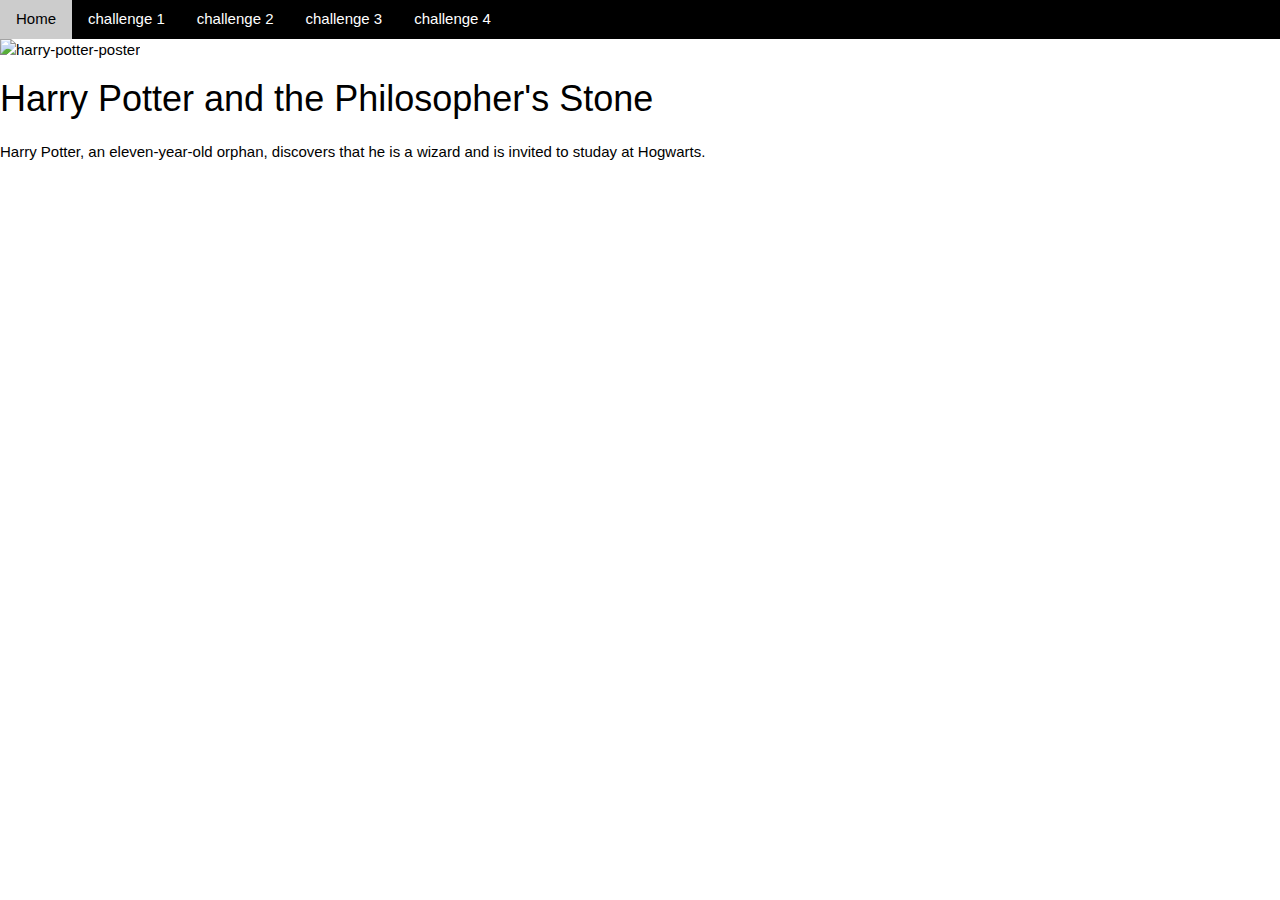
==== challenge1/index.html @ 4633c31f "Solved 1 and 2" ====
<!DOCTYPE html>
<html lang="en">

<head>
    <meta charset="UTF-8">
    <meta http-equiv="X-UA-Compatible" content="IE=edge">
    <meta name="viewport" content="width=device-width, initial-scale=1.0">
    <link rel="stylesheet" href="https://www.w3schools.com/w3css/4/w3.css">
    <title>CSS challenge</title>
</head>

<body>
    <!-- NAV BAR - DON'T TOUCH ME -->
    <div class="w3-bar w3-black">
        <a href="/index.html" class="w3-bar-item w3-button">Home</a>
        <a href="/challenge1/index.html" class="w3-bar-item w3-button">challenge 1</a>
        <a href="/challenge2/index.html" class="w3-bar-item w3-button">challenge 2</a>
        <a href="/challenge3/index.html" class="w3-bar-item w3-button">challenge 3</a>
        <a href="/challenge4/index.html" class="w3-bar-item w3-button">challenge 4</a>
    </div>

    <!-- YOUR CODE DOWN HERE  -->
    <img
    src="/assets/harrypotter.jpg"
    alt="harry-potter-poster"
    width="300px"
  />
  <h1>Harry Potter and the Philosopher's Stone</h1>
  <p>
    Harry Potter, an eleven-year-old orphan, discovers that he is a wizard and
    is invited to studay at Hogwarts.
  </p>

</body>

</html>
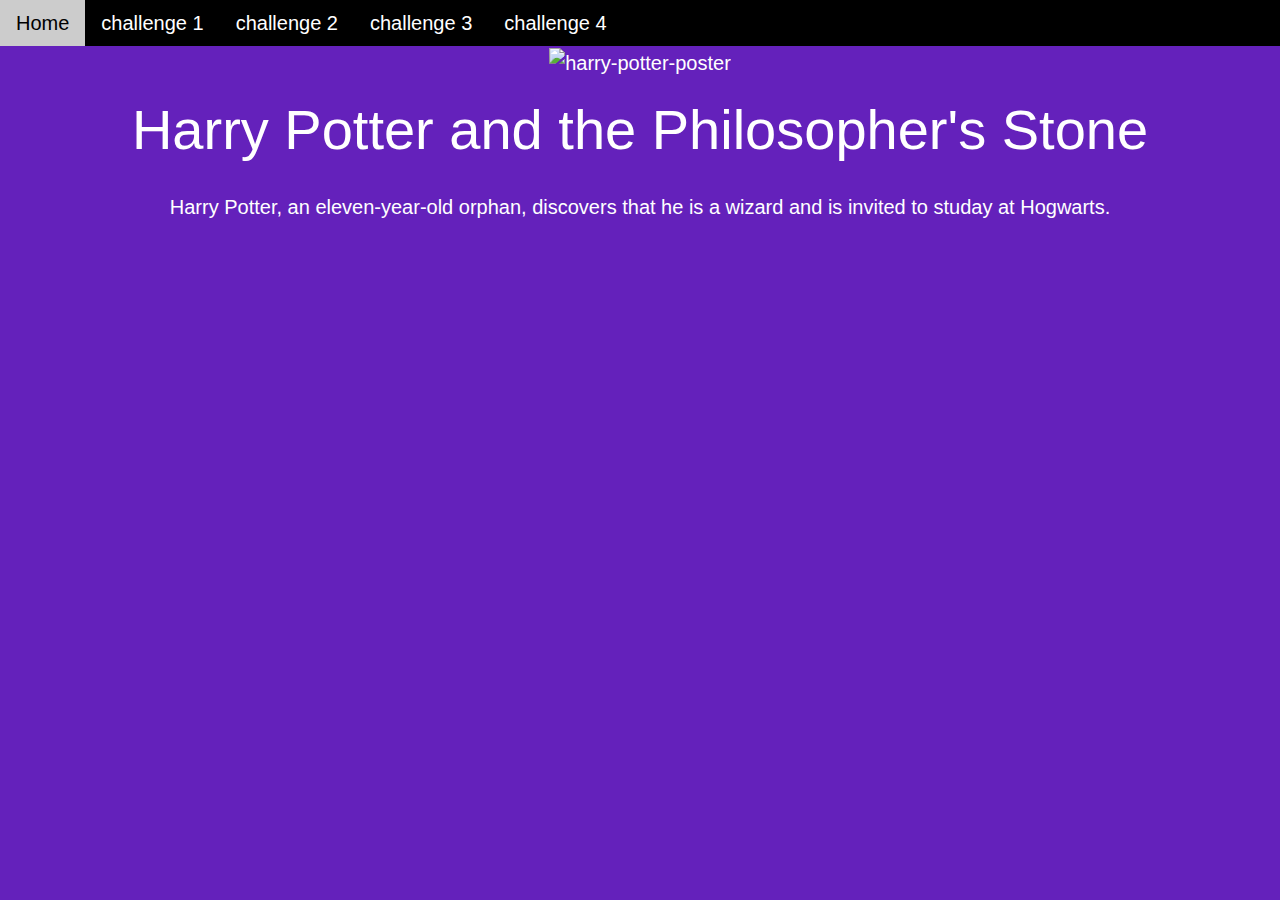
==== commit 9042802f: "Solved 1 & 2" ====
--- a/challenge1/index.html
+++ b/challenge1/index.html
@@ -7,6 +7,7 @@
     <meta name="viewport" content="width=device-width, initial-scale=1.0">
     <link rel="stylesheet" href="https://www.w3schools.com/w3css/4/w3.css">
     <title>CSS challenge</title>
+    <link rel="stylesheet" href="style.css">
 </head>
 
 <body>
@@ -25,7 +26,7 @@
     alt="harry-potter-poster"
     width="300px"
   />
-  <h1>Harry Potter and the Philosopher's Stone</h1>
+  <h1 class='Header'>Harry Potter and the Philosopher's Stone</h1>
   <p>
     Harry Potter, an eleven-year-old orphan, discovers that he is a wizard and
     is invited to studay at Hogwarts.
--- a/challenge1/style.css
+++ b/challenge1/style.css
@@ -0,0 +1,11 @@
+body {
+    font-size: 20px;
+    font-family: "Raleway", sans-serif;
+    background-color: #6421bb;
+    color: white;
+    text-align: center;
+  }
+  
+  h1 {
+    font-size: 56px;
+  }